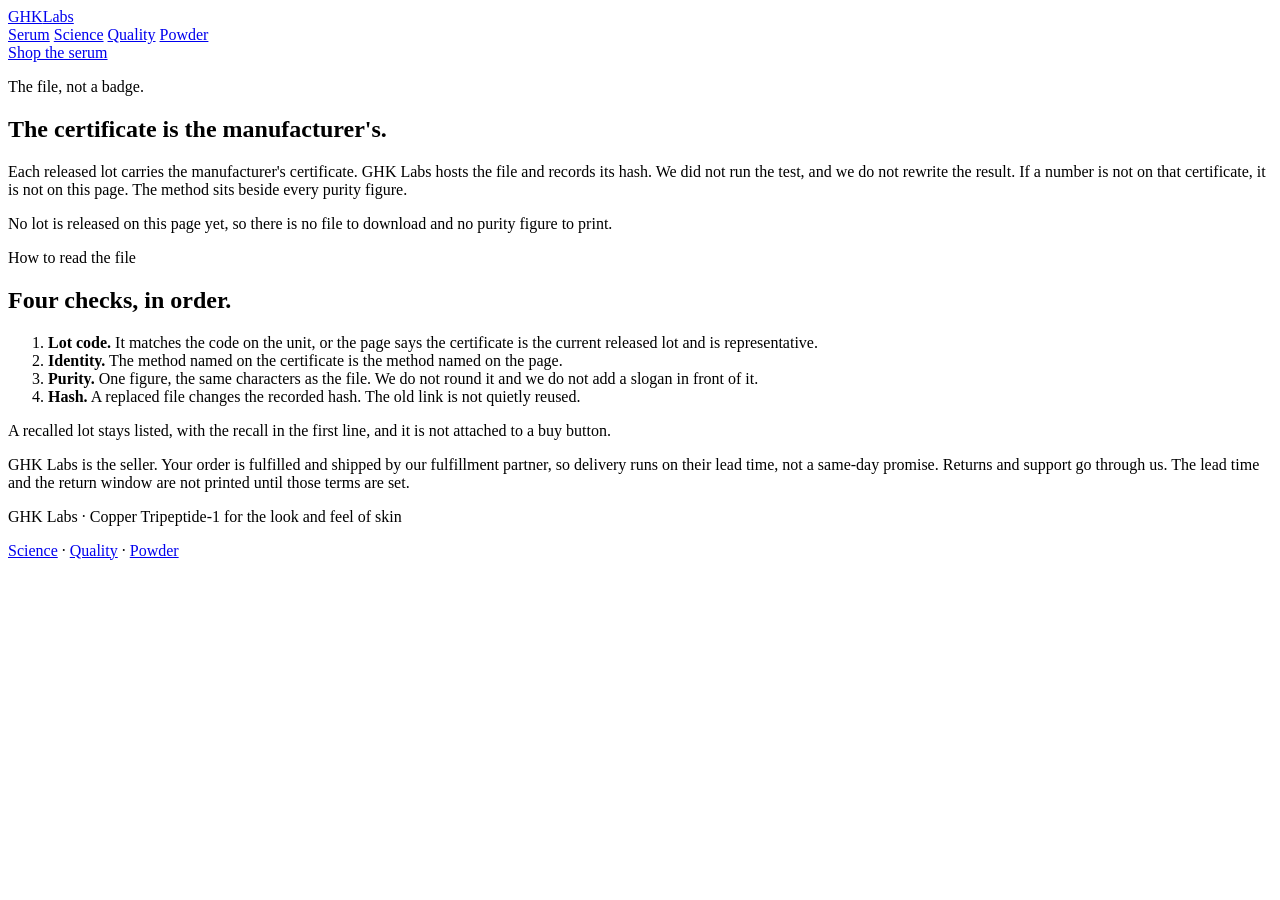
==== site/quality.html @ 79447be6 "Add science, quality, and powder pages from the storefront copy. Unpublished lot, purity, and price " ====
<!DOCTYPE html>
<html lang="en">
<head>
  <meta charset="utf-8" />
  <meta name="viewport" content="width=device-width, initial-scale=1" />
  <title>Lot certificates for GHK Labs</title>
  <meta name="description" content="Manufacturer certificates for released lots. Purity and identity match the file. A recalled lot stays listed and cannot be bought." />
  <link rel="preconnect" href="https://fonts.googleapis.com" />
  <link rel="preconnect" href="https://fonts.gstatic.com" crossorigin />
  <link href="https://fonts.googleapis.com/css2?family=IBM+Plex+Mono:wght@400;500&family=Instrument+Serif:ital@0;1&family=Schibsted+Grotesk:wght@400;500;600&display=swap" rel="stylesheet" />
  <link rel="icon" href="/favicon.svg" type="image/svg+xml" />
  <link rel="stylesheet" href="/styles.css" />
  <script>
    window.va = window.va || function () { (window.vaq = window.vaq || []).push(arguments); };
  </script>
  <script defer src="/_vercel/insights/script.js"></script>
</head>
<body>
  <div class="noise" aria-hidden="true"></div>
  <header class="top">
    <a class="mark" href="/">GHK<span>Labs</span></a>
    <nav>
      <a href="/#serum">Serum</a>
      <a href="/science">Science</a>
      <a href="/quality" aria-current="page">Quality</a>
      <a href="/raw">Powder</a>
    </nav>
    <a class="pill" href="/#serum">Shop the serum</a>
  </header>
  <main>
    <section class="hero hero-copy">
      <p class="kicker">The file, not a badge.</p>
      <h1>The certificate is the manufacturer's.</h1>
      <p class="lede">Each released lot carries the manufacturer's certificate. GHK Labs hosts the file and records its hash. We did not run the test, and we do not rewrite the result. If a number is not on that certificate, it is not on this page. The method sits beside every purity figure.</p>
      <p>No lot is released on this page yet, so there is no file to download and no purity figure to print.</p>
    </section>
    <section>
      <div class="section-head">
        <p class="kicker">How to read the file</p>
        <h2>Four checks, in order.</h2>
      </div>
      <ol class="read">
        <li><strong>Lot code.</strong> It matches the code on the unit, or the page says the certificate is the current released lot and is representative.</li>
        <li><strong>Identity.</strong> The method named on the certificate is the method named on the page.</li>
        <li><strong>Purity.</strong> One figure, the same characters as the file. We do not round it and we do not add a slogan in front of it.</li>
        <li><strong>Hash.</strong> A replaced file changes the recorded hash. The old link is not quietly reused.</li>
      </ol>
      <p>A recalled lot stays listed, with the recall in the first line, and it is not attached to a buy button.</p>
      <p>GHK Labs is the seller. Your order is fulfilled and shipped by our fulfillment partner, so delivery runs on their lead time, not a same-day promise. Returns and support go through us. The lead time and the return window are not printed until those terms are set.</p>
    </section>
  </main>
  <footer>
    <p>GHK Labs · Copper Tripeptide-1 for the look and feel of skin</p>
    <p class="mono"><a href="/science">Science</a> · <a href="/quality">Quality</a> · <a href="/raw">Powder</a></p>
  </footer>
</body>
</html>
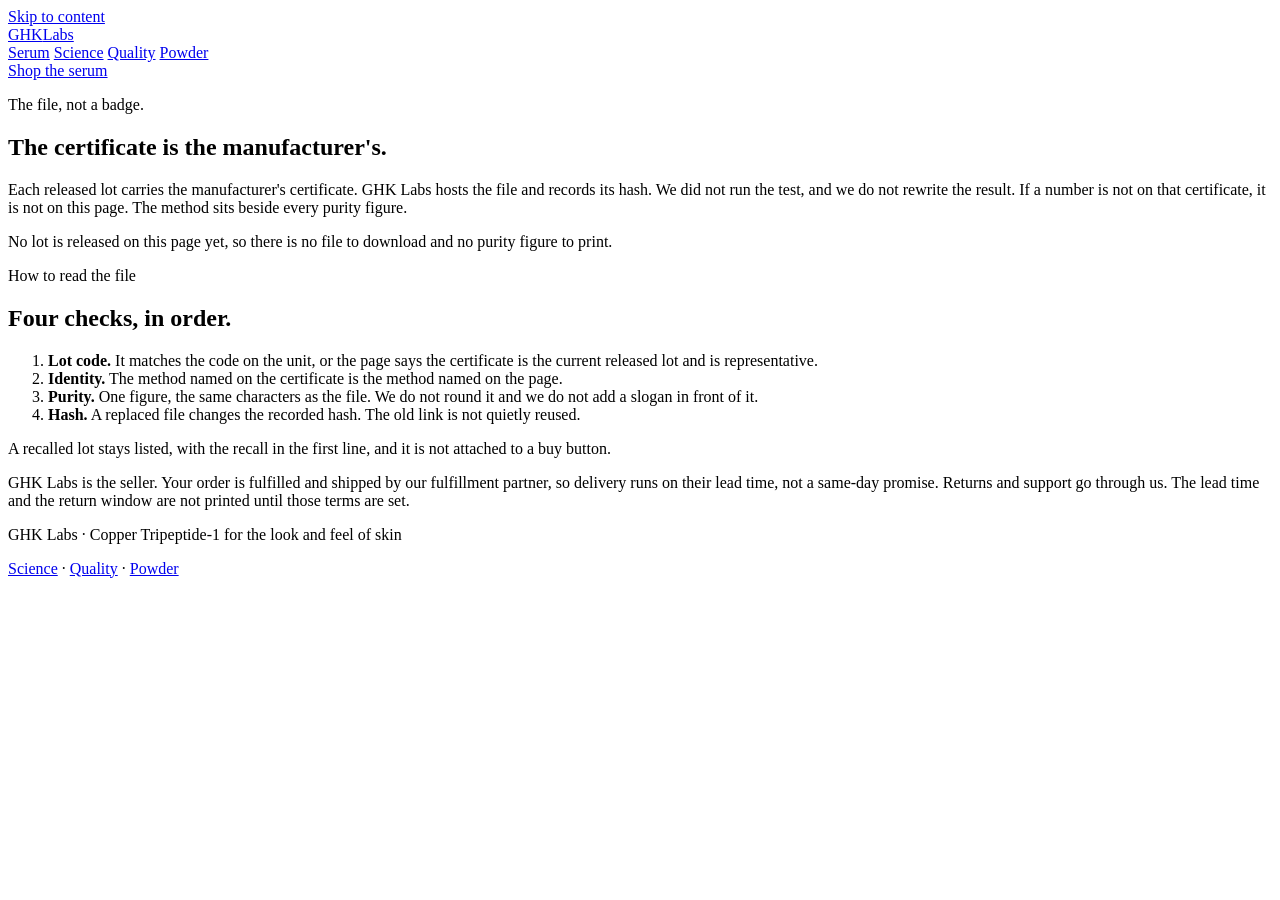
==== commit ad028147: "Serve a lighter hero and improve keyboard navigation" ====
--- a/site/quality.html
+++ b/site/quality.html
@@ -16,10 +16,11 @@
   <script defer src="/_vercel/insights/script.js"></script>
 </head>
 <body>
+  <a class="skip-link" href="#main-content">Skip to content</a>
   <div class="noise" aria-hidden="true"></div>
   <header class="top">
     <a class="mark" href="/">GHK<span>Labs</span></a>
-    <nav>
+    <nav aria-label="Primary">
       <a href="/#serum">Serum</a>
       <a href="/science">Science</a>
       <a href="/quality" aria-current="page">Quality</a>
@@ -27,7 +28,7 @@
     </nav>
     <a class="pill" href="/#serum">Shop the serum</a>
   </header>
-  <main>
+  <main id="main-content" tabindex="-1">
     <section class="hero hero-copy">
       <p class="kicker">The file, not a badge.</p>
       <h1>The certificate is the manufacturer's.</h1>
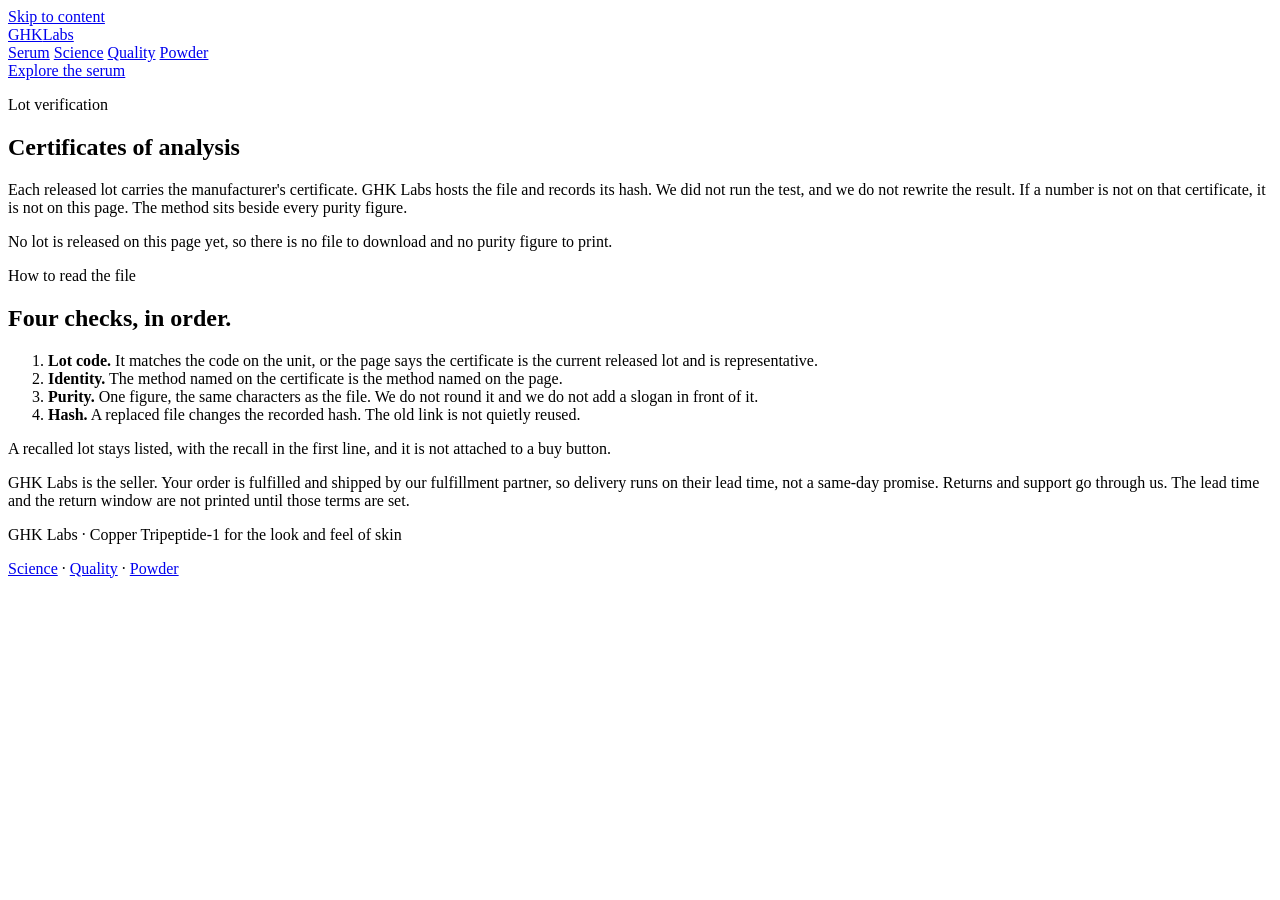
==== commit 44bca5f6: "Rework the ghklabs storefront layout" ====
--- a/site/quality.html
+++ b/site/quality.html
@@ -17,7 +17,6 @@
 </head>
 <body>
   <a class="skip-link" href="#main-content">Skip to content</a>
-  <div class="noise" aria-hidden="true"></div>
   <header class="top">
     <a class="mark" href="/">GHK<span>Labs</span></a>
     <nav aria-label="Primary">
@@ -26,16 +25,16 @@
       <a href="/quality" aria-current="page">Quality</a>
       <a href="/raw">Powder</a>
     </nav>
-    <a class="pill" href="/#serum">Shop the serum</a>
+    <a class="pill" href="/#serum">Explore the serum</a>
   </header>
   <main id="main-content" tabindex="-1">
-    <section class="hero hero-copy">
-      <p class="kicker">The file, not a badge.</p>
-      <h1>The certificate is the manufacturer's.</h1>
+    <section class="page-intro">
+      <p class="kicker">Lot verification</p>
+      <h1>Certificates of analysis</h1>
       <p class="lede">Each released lot carries the manufacturer's certificate. GHK Labs hosts the file and records its hash. We did not run the test, and we do not rewrite the result. If a number is not on that certificate, it is not on this page. The method sits beside every purity figure.</p>
-      <p>No lot is released on this page yet, so there is no file to download and no purity figure to print.</p>
+      <p class="lot-status">No lot is released on this page yet, so there is no file to download and no purity figure to print.</p>
     </section>
-    <section>
+    <section class="reading-section">
       <div class="section-head">
         <p class="kicker">How to read the file</p>
         <h2>Four checks, in order.</h2>
@@ -51,8 +50,10 @@
     </section>
   </main>
   <footer>
-    <p>GHK Labs · Copper Tripeptide-1 for the look and feel of skin</p>
-    <p class="mono"><a href="/science">Science</a> · <a href="/quality">Quality</a> · <a href="/raw">Powder</a></p>
+    <div class="footer-inner">
+      <p>GHK Labs · Copper Tripeptide-1 for the look and feel of skin</p>
+      <p class="mono"><a href="/science">Science</a> · <a href="/quality">Quality</a> · <a href="/raw">Powder</a></p>
+    </div>
   </footer>
 </body>
 </html>
